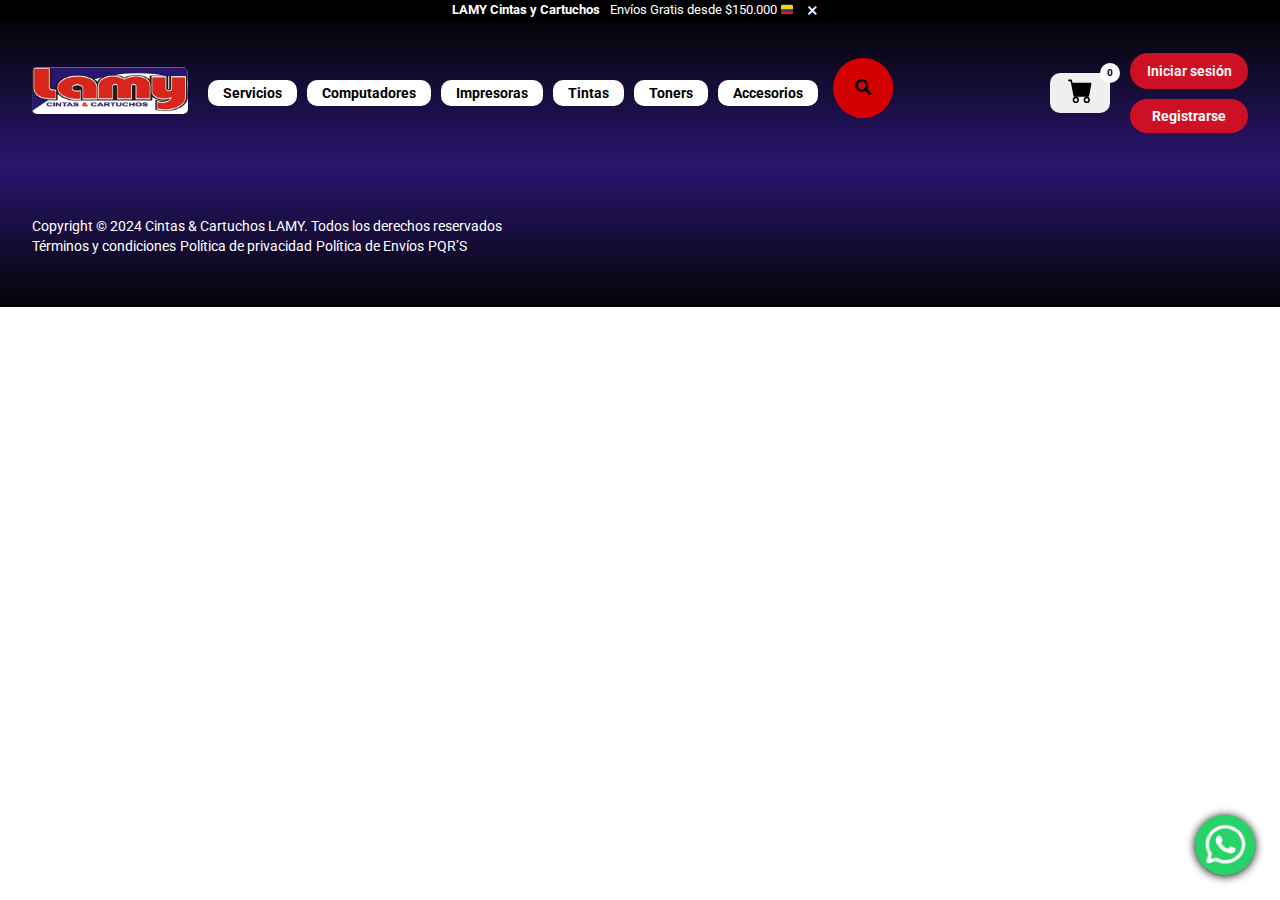
==== index.html @ 36f50e31 "[+] Se hicieron correciones en el header" ====
<!DOCTYPE html>
<html lang="es">
<head>
    <meta charset="UTF-8">
    <meta name="viewport" content="width=device-width, initial-scale=1.0">
    <title>CINTLAMI</title>
    <link rel="preconnect" href="https://fonts.googleapis.com">
    <link rel="preconnect" href="https://fonts.gstatic.com" crossorigin>
    <link href="https://fonts.googleapis.com/css2?family=Epilogue:ital,wght@0,100..900;1,100..900&family=Roboto:ital,wght@0,100;0,300;0,400;0,500;0,700;0,900;1,100;1,300;1,400;1,500;1,700;1,900&display=swap" rel="stylesheet">
    <link rel="preconnect" href="https://fonts.googleapis.com">
    <link rel="preconnect" href="https://fonts.gstatic.com" crossorigin>
    <link href="https://fonts.googleapis.com/css2?family=Epilogue:ital,wght@0,100..900;1,100..900&family=Oswald:wght@200..700&family=Roboto:ital,wght@0,100;0,300;0,400;0,500;0,700;0,900;1,100;1,300;1,400;1,500;1,700;1,900&display=swap" rel="stylesheet">
    <link rel="stylesheet" href="https://use.fontawesome.com/releases/v5.6.3/css/all.css">
    <!-- NormalizeCCS -->
    <link rel="stylesheet" href="./css/normalize.css">
    <link rel="stylesheet" href="./css/styles.css">
</head>
    <body> 
        <div id="loading-screen">
            <div class="spinner"></div>
        </div>
        <input type="checkbox" id="close-notice-checkbox" class="close-checkbox">
        <div class="ts-store-notice">
            <div class="container-notice">
                <h1>LAMY Cintas y Cartuchos</h1>
                <p>Envíos Gratis desde $150.000 <img draggable="false" role="img" class="emoji" alt="🇨🇴" src="./images/images/bandera.svg">&nbsp;</p>
                <label for="close-notice-checkbox" class="close-label">&times;</label>
            </div>
        </div>
        <header class="header">
            <div class="container logo-navbar">
                <div>
                    <a href="index.html"><img class="logo" src="./images/images/logo.png" alt="imagen-logo" /></a>
                </div>
                <nav class="nav" id="nav">
                    <ul class="main-menu" >
                        <li class="menu-item" >
                            <strong><a class="header-item" href="#" >Servicios</a></strong>
                        </li>
                        <li class="menu-item">
                            <strong><a class="header-item" href="#" >Computadores</a></strong>
                        </li>
                        <li class="menu-item">
                            <strong><a class="header-item" href="#" >Impresoras</a></strong>
                        </li>
                        <li class="menu-item">
                            <strong><a class="header-item" href="#" >Tintas</a></strong>
                        </li>
                        <li class="menu-item">
                            <strong><a class="header-item" href="#" >Toners</a></strong>
                        </li>
                        <li class="menu-item">
                            <strong><a class="header-item" href="#" >Accesorios</a></strong>
                        </li>
                    </ul>
                    <div class="container-search">
                        <input class="search" type="text" id="search-input" placeholder="Buscar productos">
                        <div class="btn-search" id="search-button">
                            <i class="fa fa-search"></i>
                        </div>
                    </div>                
                </nav>
                <div class="container-cartlog">
                    <div class="btn-cart">
                        <button type="button" class="btn btn-success" title="Ver su cesta de la compra">
                            <a class="cart-icon" href="#">
                            <svg xmlns="http://www.w3.org/2000/svg" width="25" height="25" class="bi bi-cart-fill" viewBox="0 0 16 16">
                                <path d="M0 1.5A.5.5 0 0 1 .5 1H2a.5.5 0 0 1 .485.379L2.89 3H14.5a.5.5 0 0 1 .491.592l-1.5 8A.5.5 0 0 1 13 12H4a.5.5 0 0 1-.491-.408L2.01 3.607 1.61 2H.5a.5.5 0 0 1-.5-.5M5 12a2 2 0 1 0 0 4 2 2 0 0 0 0-4m7 0a2 2 0 1 0 0 4 2 2 0 0 0 0-4m-7 1a1 1 0 1 1 0 2 1 1 0 0 1 0-2m7 0a1 1 0 1 1 0 2 1 1 0 0 1 0-2"/>
                            </svg>
                            </a>
                            <p class="cart-number">0</p>
                        </button>   
                    </div>
                    <div class="login">
                        <label for="login-toggle" class="btn-login">Iniciar sesión</label>
                        <input type="checkbox" id="login-toggle" class="login-toggle">
                        <strong><a class="btn-register" href="#">Registrarse</a></strong>
                        <div class="container-log">
                            <div class="log-content">
                                <label for="login-toggle" class="btn-close">X</label>
                                <form id="login-form" action="#">
                                    <label for="username"><strong>Correo electrónico:</strong></label>
                                    <input class="text-log" type="text" id="username" name="username" >
                                    <div id="username-warning" class="warning-message">Este campo es obligatorio</div>
                                    <div id="email-format-warning" class="warning-message">Formato de correo electrónico no válido</div>
                                    <label for="password"><strong>Contraseña:</strong></label>
                                    <div class="password-wrapper">
                                        <input class="text-log" type="password" id="password" name="password" >
                                        <span class="toggle-password" onclick="togglePassword()">
                                            <i class="fa fa-eye" id="eye-icon"></i>
                                        </span>
                                    </div>
                                    <div id="password-warning" class="warning-message">Este campo es obligatorio</div>
                                    <button class="btn-log" type="submit">Entrar</button>
                                    <a class="log-forget" href="#">¿Olvidaste tu contraseña?</a>
                                </form>
                            </div>
                        </div>
                    </div> 
                </div>   
            </div>
        </header>
        <main class="main">
               
        </main>
        <footer class="footer">
            <div class="container container-footer">
                <div class="terms">
                    <p>Copyright © 2024 Cintas & Cartuchos LAMY. Todos los derechos reservados </p>
                </div>
                <div>
                    <a class="terms-link" href="#">Términos y condiciones</a>
                    <a class="terms-link" href="#">Política de privacidad</a>
                    <a class="terms-link" href="#">Política de Envíos</a>
                    <a class="terms-link" href="#">PQR’S</a>
                </div >
                <div class="whatsapp">
                <a href="https://api.whatsapp.com/send/?phone=573002564183&text=Hola+Lamy%2C+estoy+interesado+en+cotizar&type=phone_number&app_absent=0" class="btn-wsp" target="_blank">
                    <img class="logo-whatsapp" src="./images/images/whatsapp.png" alt="logo-whatsapp">
                    <p class="text-whats ">¿Necesitas algo? Escríbenos</p>                
                </a>
                </div>  
            </div>
        </footer>
        <script src="./js/scripts.js"></script>
    </body>
</html>
---- css/styles.css ----
:root {
    /** Colors */
    
    /** Fonts*/
    --overall-font-size: 62.5%;
}
* {
    padding: 0;
    margin: 0;
    box-sizing: border-box;
}
body {
    font-family: "roboto", "oswald";
    font-size: 1.6rem; /* 16px */
}
html
    {
    font-size: var( --overall-font-size); /* 1rem = 10px */
}
p {
    line-height: 1.4;
    font-size: 1.4rem;
}
/**Load screen*/
#loading-screen {
    position: fixed;
    top: 0;
    left: 0;
    width: 100%;
    height: 100%;
    background: #fff; 
    display: flex;
    align-items: center;
    justify-content: center;
    z-index: 9999; 
}
.spinner {
    border: 8px solid #f3f3f3; 
    border-top: 8px solid #29166F; 
    border-radius: 50%;
    width: 50px;
    height: 50px;
    animation: spin 3s linear infinite;
}

    /** Animación del spinner */
@keyframes spin {
    0% { transform: rotate(0deg); }
    100% { transform: rotate(360deg); }
}   

/** Notice */
.container-notice h1{
    font-size: 1.25rem;
}
.ts-store-notice {
    width: 100%;
    background-color: black;
    color: white;
    border: black;
    border-width: 0 0 1px 0;
    border-style: solid;
    line-height: 20px;
    z-index: 1000;
    display: flex;
    justify-content: center; 
    align-items: center; 
    transition: transform 0.3s ease, opacity 0.3s ease;
    text-align: center; /
}

.ts-store-notice .container-notice {
    display: flex;
    justify-content: center; 
    align-items: center;
    width: 100%;
}

.ts-store-notice p {
    margin: 0;
    font-size: 1.25rem;
    padding-left: 1rem; 
}
.close-label {
    cursor: pointer;
    font-size: 2rem; 
    line-height: 1;
    padding: 0 10px;
    color: white;
    background: none;
    border: none;
    outline: none;
}

.close-checkbox {
    display: none;
}

.close-checkbox:checked ~ .ts-store-notice {
    display: none;
}

img.wp-smiley, img.emoji {
    display: inline;
    border: none;
    box-shadow: none;
    height: 1em;
    width: 1em;
    margin: 0 0.07em;
    vertical-align: -0.1em;
    background: none;
    padding: 0;
}

/**header*/
header {
    padding: 3.2rem;
    background: linear-gradient(#040406, #29166F);
    margin: 0;
    background-repeat: no-repeat;
}
.container {
    width: 90%;
    margin: 0 auto;
}
.container.logo-navbar {
    display: flex;
    align-items: center;
    justify-content: space-between;
    margin: 0;
    width: 100%;
}
nav.nav {
    display: flex;
    align-items: center;
    width: 100%;
    padding-left: 2rem;
}
img.logo {
    width: 15.6rem;
    border-radius: .5rem;
}
.main-menu {
    list-style-type: none;
    display: flex;
    gap: 1rem;
    font-size: 1.4rem;
    margin: 0; 
    padding: 0
}
.menu-item:hover{
    background: #CD1023;
    transition: 1s; 
    
}
.header-item:hover{
    color: white;
    transition: 1s;
}
li.menu-item {
    background: white;
    border-radius: 1rem;
    padding: .5rem;
}
.header-item {
    text-decoration: none;
    color: black;
    padding: 1rem;
}
    /**Estilo barra de busqueda*/
.container-search {
	transform: translate(5%,0%);
	padding: 1rem;
    margin-left: 1rem;
}
.search {
	outline: none;
	box-sizing: border-box;
	height: 5rem;
	width: 0;
	padding: 0 2rem;
	color: #000;
	border-radius: 5rem;
	font-size: 1.4rem;
	border: .1rem solid #D50000;
	transition: all .7s ease;
}
::placeholder {
    font-size: 2rem;
	color: grey;
}
.btn-search {
	position: absolute;
	right: 0;
	top: 0;
	width: 6rem;
	height: 6rem;
	background: #D50000;
	line-height: 6rem;
	border-radius: 50%;
	text-align: center;
	cursor: pointer;
	transition: .5s;
}
.btn i {
	font-size: 2.5rem;
	color: white;
	line-height: 6rem;
	transition: all .7s ease;
}
.container-search:hover input {
	width: 23rem;
}
.container-search:hover i{
	transform: rotate(-360deg);
}
.btn-success {
    fill: currentColor;
    width: 6rem; 
    height: 4rem; 
    display: flex;
    align-items: center;
    justify-content: center;
    padding: 0;
    border-radius: 1rem; 
    position: relative; 
    padding: 0; 
    border: none; 
}
.btn-success img {
    width: 2.4rem; 
    height: 2.4rem; 
}
.btn:hover{
	background: #CD1023;
    transition: 1s;   
}
    /** Contenedor carrito y iniciar*/
.container-cartlog {
    display: flex;
    align-items: center;
}
    /**Estilo carrito de compras*/
.btn-cart {
    margin-left: 2rem;
    cursor: pointer;
}
.cart-icon {
    color: black;
}
.bi-cart-fill {
    fill: currentColor; 
    transition: fill 1s ease; 
}

.btn:hover .bi-cart-fill {
    fill: white; 
}
.cart-number    {
    position: absolute;
    top: -10px; 
    right: -10px; 
    background-color: white;
    color: black; 
    border-radius: 50%;
    width: 2rem; 
    height: 2rem;
    display: flex;
    align-items: center;
    justify-content: center;
    font-size: 1rem; 
    font-weight: bold;
    z-index: 10; 
}
    /** Estilos del botón de inicio de sesión */
.login{
    padding-left: 2rem;
    display: flex;
    flex-direction: column;
    gap: .5rem;
}
.btn-login {
    background: #CD1023;
    border-radius: 21rem;
    font-size: 1.4rem;
    text-decoration: none;
    color: white;
    padding: 1rem; 
    cursor: pointer;
    transition: 1s;
    font-weight: 600;
    text-align: center; 

}

.btn-login:hover, 
.btn-register:hover {
    background: white;
    color: black;
}

.btn-register {
    display: inline-block;
    background: #CD1023;
    border-radius: 21rem;
    font-size: 1.4rem;
    text-decoration: none;
    color: white;
    padding: 1rem 2.2rem; 
    margin-top: .5rem;
    transition: 1s;
    text-align: center; 
    line-height: 1.4rem;
}
    /** Cuadro de incio sesion*/
.login-toggle {
    display: none;
}

.container-log {
    display: none; 
    position: fixed;
    width: 40rem; 
    z-index: 2000;

}

.log-content {
    background: white;
    border-radius: 1rem;
    padding: 2rem;
    position: relative;
    width: 100%;
    max-width: 30rem;   
    margin: 1rem; 
    border: .3rem solid #CD1023;
}

form {
    display: flex;
    flex-direction: column; 
}

.text-log {
    margin-bottom: 1rem; 
    padding: 0.5rem; 
    border: .1rem solid #ccc; 
    border-radius: .5rem; 
}

.btn-log {
    background: red;
    color: white;
    padding: .5rem;
    border-radius: 1rem;
    border: none;
    font-weight: 600;
    margin-bottom: 1rem; 
}
.btn-log:hover{
    background: #29166F;
    transition: 1s;
}
.btn-close {
    position: absolute;
    top: 1rem;
    right: 1rem;
    background: #CD1023;
    border: none;
    color: white;
    border-radius: 50%;
    padding: 0.5rem;
    cursor: pointer;
    font-size: 1rem;
    transition: 1s;
    width: 2rem;
    display: flex;
    justify-content: center;
}
.btn-close:hover{
    background: #29166F;
}
.login-toggle:checked ~ .container-log {
    display: block;
}
.log-forget{
    color: black; 
    text-decoration: none; 
    text-align: center;
    display: block; 
    font-weight: 600;
}
.password-wrapper {
    position: relative;
    display: flex;
    align-items: center;
}

.text-log {
    width: 100%;
    padding-right: 2rem; 
}

.toggle-password {
    position: absolute;
    right: 0.5rem; 
    top: 50%;
    transform: translateY(-65%);
    cursor: pointer;
    color: #333; 
}
.warning-message {
    color: white;
    background-color: #29166F;
    border-radius: 0.5rem;
    padding: 0.5rem;
    margin-bottom: 0.5rem;
    display: none; 
    text-align: center;
}
/**main*/


/**footer*/
footer {
    display: flex;
    align-items: center;
    justify-content: space-between;
    padding: 3.2rem;
    background: linear-gradient(#29166F, #040406);
    height: 100%;
    margin: 0;
    background-repeat: no-repeat;
}
.container-footer {
    margin: 2rem 0;
}
.terms,
.terms-link{
    color: white;
    text-decoration: none;
    font-size: 1.4rem;
}
.whatsapp {
    position: relative;
}
.btn-wsp {
    position: fixed;
    width: 6rem;
    height: 6rem;
    line-height: 6.3rem;
    bottom: 2.5rem;
    right: 2.5rem;
    background: #25D366;
    color: #FFF;
    border-radius: 5.0rem;
    text-align: center;
    font-size: 3.5rem;
    box-shadow: 0 .1rem 1rem #000000;
    z-index: 100;
    transition: 1s;
    text-decoration: none;
    display: flex;
    align-items: center;
    justify-content: center;
}
.logo-whatsapp {
    width: 5rem;
    height: 5rem;
    border-radius: 50%;
}
.btn-wsp:hover {
    background: #000000;
}
.text-whats {
    display: none;
    position: absolute;
    top: 50%;
    right: 100%;    
    background-color: #25d366;
    color: #ffffff;
    padding: .8rem 1.6rem;
    border-radius: 1rem;
    white-space: nowrap;
    font-size: 1.5rem;
    text-align: center;
    z-index: 101; 
    transform: translate(-1rem, -50%);
    font-weight: 600;
}
.btn-wsp:hover .text-whats {
    display: block;
}
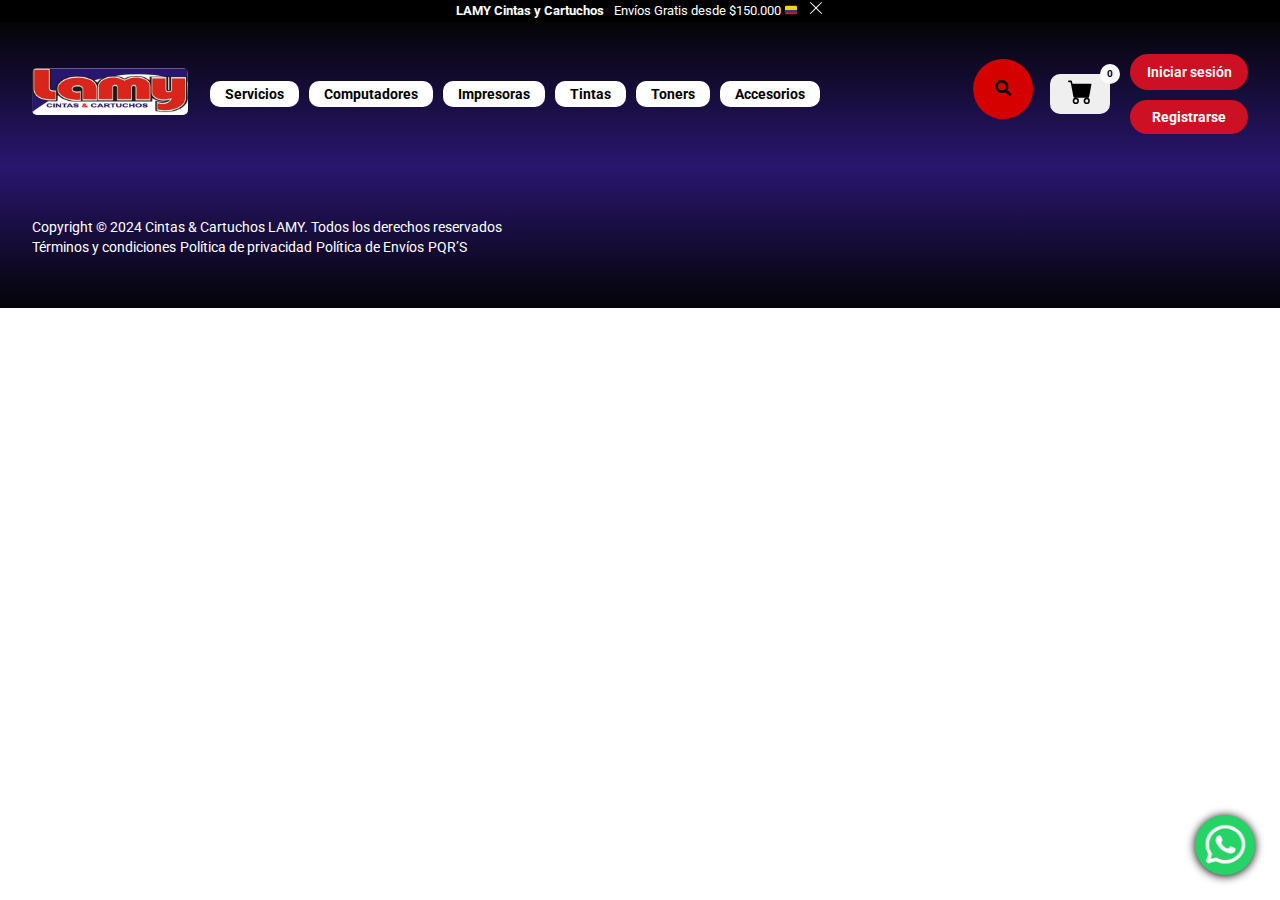
==== commit eeec70fd: "[+] Se hizo responsive el header" ====
--- a/index.html
+++ b/index.html
@@ -23,81 +23,112 @@
         <div class="ts-store-notice">
             <div class="container-notice">
                 <h1>LAMY Cintas y Cartuchos</h1>
-                <p>Envíos Gratis desde $150.000 <img draggable="false" role="img" class="emoji" alt="🇨🇴" src="./images/images/bandera.svg">&nbsp;</p>
-                <label for="close-notice-checkbox" class="close-label">&times;</label>
+                <p>Envíos Gratis desde $150.000 <img class="flag" alt="🇨🇴" src="./images/bandera.svg"></p>
+                <label for="close-notice-checkbox" class="close-label-notice"><svg xmlns="http://www.w3.org/2000/svg" width="16" height="16" fill="currentColor" class="bi bi-x-lg" viewBox="0 0 16 16">
+                    <path d="M2.146 2.854a.5.5 0 1 1 .708-.708L8 7.293l5.146-5.147a.5.5 0 0 1 .708.708L8.707 8l5.147 5.146a.5.5 0 0 1-.708.708L8 8.707l-5.146 5.147a.5.5 0 0 1-.708-.708L7.293 8z"/>
+                  </svg>
+                </label>
             </div>
         </div>
         <header class="header">
             <div class="container logo-navbar">
-                <div>
-                    <a href="index.html"><img class="logo" src="./images/images/logo.png" alt="imagen-logo" /></a>
+                <div class="container-logo">
+                    <a href="index.html"><img class="logo" src="./images/logo.png" alt="imagen-logo" /></a>
                 </div>
-                <nav class="nav" id="nav">
-                    <ul class="main-menu" >
-                        <li class="menu-item" >
-                            <strong><a class="header-item" href="#" >Servicios</a></strong>
-                        </li>
-                        <li class="menu-item">
-                            <strong><a class="header-item" href="#" >Computadores</a></strong>
-                        </li>
-                        <li class="menu-item">
-                            <strong><a class="header-item" href="#" >Impresoras</a></strong>
-                        </li>
-                        <li class="menu-item">
-                            <strong><a class="header-item" href="#" >Tintas</a></strong>
-                        </li>
-                        <li class="menu-item">
-                            <strong><a class="header-item" href="#" >Toners</a></strong>
-                        </li>
-                        <li class="menu-item">
-                            <strong><a class="header-item" href="#" >Accesorios</a></strong>
-                        </li>
-                    </ul>
-                    <div class="container-search">
-                        <input class="search" type="text" id="search-input" placeholder="Buscar productos">
-                        <div class="btn-search" id="search-button">
-                            <i class="fa fa-search"></i>
+                <div class="btn-cart1" id="btn-cart1">
+                    <button type="button" class="btn btn-success" title="Ver su cesta de la compra">
+                        <a class="cart-icon" href="#">
+                        <svg xmlns="http://www.w3.org/2000/svg" width="25" height="25" class="bi bi-cart-fill" viewBox="0 0 16 16">
+                            <path d="M0 1.5A.5.5 0 0 1 .5 1H2a.5.5 0 0 1 .485.379L2.89 3H14.5a.5.5 0 0 1 .491.592l-1.5 8A.5.5 0 0 1 13 12H4a.5.5 0 0 1-.491-.408L2.01 3.607 1.61 2H.5a.5.5 0 0 1-.5-.5M5 12a2 2 0 1 0 0 4 2 2 0 0 0 0-4m7 0a2 2 0 1 0 0 4 2 2 0 0 0 0-4m-7 1a1 1 0 1 1 0 2 1 1 0 0 1 0-2m7 0a1 1 0 1 1 0 2 1 1 0 0 1 0-2"/>
+                        </svg>
+                        </a>
+                        <p class="cart-number">0</p>
+                    </button>   
+                </div>
+                <label for="btnh-toggle" class="btn-hamburguer">
+                <svg xmlns="http://www.w3.org/2000/svg" width="25" height="25" fill="currentColor" class="bi bi-list" viewBox="0 0 16 16">
+                    <path fill-rule="evenodd" d="M2.5 12a.5.5 0 0 1 .5-.5h10a.5.5 0 0 1 0 1H3a.5.5 0 0 1-.5-.5m0-4a.5.5 0 0 1 .5-.5h10a.5.5 0 0 1 0 1H3a.5.5 0 0 1-.5-.5m0-4a.5.5 0 0 1 .5-.5h10a.5.5 0 0 1 0 1H3a.5.5 0 0 1-.5-.5"/>
+                    </svg>
+                </label>
+                <input type="checkbox" id="btnh-toggle" class="btnh-toggle">
+                <div class="container-nav-cartlog">
+                    <label for="btnh-toggle" class="btnh-close">
+                        <svg xmlns="http://www.w3.org/2000/svg" width="16" height="16" fill="currentColor" class="bi bi-x-lg" viewBox="0 0 16 16">
+                            <path d="M2.146 2.854a.5.5 0 1 1 .708-.708L8 7.293l5.146-5.147a.5.5 0 0 1 .708.708L8.707 8l5.147 5.146a.5.5 0 0 1-.708.708L8 8.707l-5.146 5.147a.5.5 0 0 1-.708-.708L7.293 8z"/>
+                        </svg>
+                    </label>
+                    <nav class="nav" id="nav">
+                        <ul class="main-menu" >
+                            <li class="menu-item" >
+                                <strong><a class="header-item" href="#" >Servicios</a></strong>
+                            </li>
+                            <li class="menu-item">
+                                <strong><a class="header-item" href="#" >Computadores</a></strong>
+                            </li>
+                            <li class="menu-item">
+                                <strong><a class="header-item" href="#" >Impresoras</a></strong>
+                            </li>
+                            <li class="menu-item">
+                                <strong><a class="header-item" href="#" >Tintas</a></strong>
+                            </li>
+                            <li class="menu-item">
+                                <strong><a class="header-item" href="#" >Toners</a></strong>
+                            </li>
+                            <li class="menu-item">
+                                <strong><a class="header-item" href="#" >Accesorios</a></strong>
+                            </li>
+                        </ul>              
+                    </nav>
+                    <div class="container-cartlog">
+                        <div class="container-search">
+                            <input class="search" type="text" id="search-input" placeholder="Buscar productos">
+                            <div class="btn-search" id="search-button">
+                                <i class="fa fa-search"></i>
+                            </div>
+                        </div> 
+                        <div class="btn-cart">
+                            <button type="button" class="btn btn-success" title="Ver su cesta de la compra">
+                                <a class="cart-icon" href="#">
+                                <svg xmlns="http://www.w3.org/2000/svg" width="25" height="25" class="bi bi-cart-fill" viewBox="0 0 16 16">
+                                    <path d="M0 1.5A.5.5 0 0 1 .5 1H2a.5.5 0 0 1 .485.379L2.89 3H14.5a.5.5 0 0 1 .491.592l-1.5 8A.5.5 0 0 1 13 12H4a.5.5 0 0 1-.491-.408L2.01 3.607 1.61 2H.5a.5.5 0 0 1-.5-.5M5 12a2 2 0 1 0 0 4 2 2 0 0 0 0-4m7 0a2 2 0 1 0 0 4 2 2 0 0 0 0-4m-7 1a1 1 0 1 1 0 2 1 1 0 0 1 0-2m7 0a1 1 0 1 1 0 2 1 1 0 0 1 0-2"/>
+                                </svg>
+                                </a>
+                                <p class="cart-number">0</p>
+                            </button>   
                         </div>
-                    </div>                
-                </nav>
-                <div class="container-cartlog">
-                    <div class="btn-cart">
-                        <button type="button" class="btn btn-success" title="Ver su cesta de la compra">
-                            <a class="cart-icon" href="#">
-                            <svg xmlns="http://www.w3.org/2000/svg" width="25" height="25" class="bi bi-cart-fill" viewBox="0 0 16 16">
-                                <path d="M0 1.5A.5.5 0 0 1 .5 1H2a.5.5 0 0 1 .485.379L2.89 3H14.5a.5.5 0 0 1 .491.592l-1.5 8A.5.5 0 0 1 13 12H4a.5.5 0 0 1-.491-.408L2.01 3.607 1.61 2H.5a.5.5 0 0 1-.5-.5M5 12a2 2 0 1 0 0 4 2 2 0 0 0 0-4m7 0a2 2 0 1 0 0 4 2 2 0 0 0 0-4m-7 1a1 1 0 1 1 0 2 1 1 0 0 1 0-2m7 0a1 1 0 1 1 0 2 1 1 0 0 1 0-2"/>
-                            </svg>
-                            </a>
-                            <p class="cart-number">0</p>
-                        </button>   
-                    </div>
-                    <div class="login">
-                        <label for="login-toggle" class="btn-login">Iniciar sesión</label>
-                        <input type="checkbox" id="login-toggle" class="login-toggle">
-                        <strong><a class="btn-register" href="#">Registrarse</a></strong>
-                        <div class="container-log">
-                            <div class="log-content">
-                                <label for="login-toggle" class="btn-close">X</label>
-                                <form id="login-form" action="#">
-                                    <label for="username"><strong>Correo electrónico:</strong></label>
-                                    <input class="text-log" type="text" id="username" name="username" >
-                                    <div id="username-warning" class="warning-message">Este campo es obligatorio</div>
-                                    <div id="email-format-warning" class="warning-message">Formato de correo electrónico no válido</div>
-                                    <label for="password"><strong>Contraseña:</strong></label>
-                                    <div class="password-wrapper">
-                                        <input class="text-log" type="password" id="password" name="password" >
-                                        <span class="toggle-password" onclick="togglePassword()">
-                                            <i class="fa fa-eye" id="eye-icon"></i>
-                                        </span>
-                                    </div>
-                                    <div id="password-warning" class="warning-message">Este campo es obligatorio</div>
-                                    <button class="btn-log" type="submit">Entrar</button>
-                                    <a class="log-forget" href="#">¿Olvidaste tu contraseña?</a>
-                                </form>
+                        <div class="login">
+                            <label for="login-toggle" class="btn-login">Iniciar sesión</label>
+                            <input type="checkbox" id="login-toggle" class="login-toggle">
+                            <strong><a class="btn-register" href="#">Registrarse</a></strong>
+                            <div class="container-log">
+                                <div class="log-content">
+                                    <label for="login-toggle" class="btn-close">
+                                        <svg xmlns="http://www.w3.org/2000/svg" width="16" height="16" fill="currentColor" class="bi bi-x-lg" viewBox="0 0 16 16">
+                                            <path d="M2.146 2.854a.5.5 0 1 1 .708-.708L8 7.293l5.146-5.147a.5.5 0 0 1 .708.708L8.707 8l5.147 5.146a.5.5 0 0 1-.708.708L8 8.707l-5.146 5.147a.5.5 0 0 1-.708-.708L7.293 8z"/>
+                                        </svg>
+                                    </label>
+                                    <form id="login-form" action="#">
+                                        <label for="username"><strong>Correo electrónico:</strong></label>
+                                        <input class="text-log" type="text" id="username" name="username" >
+                                        <div id="username-warning" class="warning-message">Este campo es obligatorio</div>
+                                        <div id="email-format-warning" class="warning-message">Formato de correo electrónico no válido</div>
+                                        <label for="password"><strong>Contraseña:</strong></label>
+                                        <div class="password-wrapper">
+                                            <input class="text-log" type="password" id="password" name="password" >
+                                            <span class="toggle-password">
+                                                <i class="fa fa-eye" id="eye-icon"></i>
+                                            </span>
+                                        </div>
+                                        <div id="password-warning" class="warning-message">Este campo es obligatorio</div>
+                                        <button class="btn-log" type="submit">Entrar</button>
+                                        <a class="log-forget" href="#">¿Olvidaste tu contraseña?</a>
+                                    </form>
+                                </div>
                             </div>
-                        </div>
+                        </div> 
                     </div> 
-                </div>   
+                </div> 
+                                   
             </div>
         </header>
         <main class="main">
@@ -116,7 +147,7 @@
                 </div >
                 <div class="whatsapp">
                 <a href="https://api.whatsapp.com/send/?phone=573002564183&text=Hola+Lamy%2C+estoy+interesado+en+cotizar&type=phone_number&app_absent=0" class="btn-wsp" target="_blank">
-                    <img class="logo-whatsapp" src="./images/images/whatsapp.png" alt="logo-whatsapp">
+                    <img class="logo-whatsapp" src="./images/whatsapp.png" alt="logo-whatsapp">
                     <p class="text-whats ">¿Necesitas algo? Escríbenos</p>                
                 </a>
                 </div>  
--- a/css/styles.css
+++ b/css/styles.css
@@ -1,9 +1,3 @@
-:root {
-    /** Colors */
-    
-    /** Fonts*/
-    --overall-font-size: 62.5%;
-}
 * {
     padding: 0;
     margin: 0;
@@ -15,7 +9,7 @@
 }
 html
     {
-    font-size: var( --overall-font-size); /* 1rem = 10px */
+        font-size: 62.5%; /* 1rem = 10px */
 }
 p {
     line-height: 1.4;
@@ -81,7 +75,7 @@
     font-size: 1.25rem;
     padding-left: 1rem; 
 }
-.close-label {
+.close-labe-notice {
     cursor: pointer;
     font-size: 2rem; 
     line-height: 1;
@@ -100,7 +94,7 @@
     display: none;
 }
 
-img.wp-smiley, img.emoji {
+.flag {
     display: inline;
     border: none;
     box-shadow: none;
@@ -111,6 +105,13 @@
     background: none;
     padding: 0;
 }
+.container-notice svg.bi.bi-x-lg {
+    margin-left: 1rem;
+}
+.container-notice svg.bi.bi-x-lg:hover{
+    color: #CD1023;
+    transition: 1s;
+}
 
 /**header*/
 header {
@@ -136,9 +137,22 @@
     width: 100%;
     padding-left: 2rem;
 }
+    /**Logo*/
 img.logo {
     width: 15.6rem;
     border-radius: .5rem;
+}
+.container-logo {
+    padding-right: 0;
+}
+    /** Contenedor carrito y iniciar*/
+ .container-cartlog {
+    display: flex;
+    align-items: center;
+}
+.container-nav-cartlog {
+    display: flex;
+    flex-basis: 87%;
 }
 .main-menu {
     list-style-type: none;
@@ -167,11 +181,17 @@
     color: black;
     padding: 1rem;
 }
+    /**Boton hamburguesa*/
+.btn-hamburguer{
+    display: none;
+}
+.btnh-toggle{
+    display: none;
+}
     /**Estilo barra de busqueda*/
 .container-search {
 	transform: translate(5%,0%);
 	padding: 1rem;
-    margin-left: 1rem;
 }
 .search {
 	outline: none;
@@ -186,7 +206,7 @@
 	transition: all .7s ease;
 }
 ::placeholder {
-    font-size: 2rem;
+    font-size: 1.75rem;
 	color: grey;
 }
 .btn-search {
@@ -235,12 +255,11 @@
 	background: #CD1023;
     transition: 1s;   
 }
-    /** Contenedor carrito y iniciar*/
-.container-cartlog {
-    display: flex;
-    align-items: center;
-}
+   
     /**Estilo carrito de compras*/
+.btn-cart1{
+    display: none;
+}
 .btn-cart {
     margin-left: 2rem;
     cursor: pointer;
@@ -313,6 +332,7 @@
     line-height: 1.4rem;
 }
     /** Cuadro de incio sesion*/
+    
 .login-toggle {
     display: none;
 }
@@ -322,7 +342,7 @@
     position: fixed;
     width: 40rem; 
     z-index: 2000;
-
+    right: .1rem;   
 }
 
 .log-content {
@@ -361,24 +381,28 @@
     background: #29166F;
     transition: 1s;
 }
+
+label.btnh-close {
+    display: none;
+}
 .btn-close {
     position: absolute;
     top: 1rem;
     right: 1rem;
     background: #CD1023;
     border: none;
-    color: white;
+    color: black;
     border-radius: 50%;
     padding: 0.5rem;
     cursor: pointer;
-    font-size: 1rem;
+    font-size: 2rem;
     transition: 1s;
-    width: 2rem;
     display: flex;
     justify-content: center;
 }
 .btn-close:hover{
     background: #29166F;
+    color: white;
 }
 .login-toggle:checked ~ .container-log {
     display: block;
@@ -490,4 +514,131 @@
 }
 .btn-wsp:hover .text-whats {
     display: block;
-}+}
+@media (max-width: 768px) {
+    /**Containers*/
+    .container-nav-cartlog{
+        display: none;
+    }
+    .logo-navbar {
+        display: flex;
+        align-items: center;
+        justify-content: space-between;
+        margin: 0;
+        width: 100%;
+    }
+    .container-logo {
+        flex-basis: 86%;
+    }
+    .container-nav-cartlog nav {
+        flex-direction: column;
+        padding-top: 4rem; 
+    }
+    .container-search {
+        margin-right: 3rem;
+    }
+    .container-cartlog {
+        display: flex;
+        flex-direction: column;
+        align-items: flex-end; 
+        gap: 1rem;
+        margin-right: 4.8rem;
+        padding: 0.5rem 1rem;
+    }
+    .container-log {
+        top: 31rem;
+    }   
+    /**Boton cart*/
+    .cart-btn {
+        display: flex;
+    }
+    .btn-cart{
+        display: none;
+    }
+    .btn-cart1{
+        display: block;
+    }   
+     /**Funcion Boton Hamburguesa*/
+     .btnh-toggle:checked ~ .container-nav-cartlog {
+        display: flex;
+        flex-direction: column;
+        position: fixed;
+        top: 0;
+        left: 0;
+        width: 100%;
+        height: 100%;
+        background: #000000cc; 
+        backdrop-filter: blur(10px);
+        padding: 1rem;
+        z-index: 1000;
+        overflow-y: auto;
+    }  
+    /**Boton Hamburguesa*/
+    .btn-hamburguer{
+        display: block;
+        background: none;
+        color: white;
+        border: none;
+        padding-left: 1.5rem;
+    }
+    .btn-hamburguer .bi-list:hover {
+        color: #CD1023;
+    }
+    .btnh-toggle{
+        display: none;
+    }
+    .btnh-close {
+        position: absolute;
+        top: 3rem;
+        right: 3rem;
+        background: #CD1023;
+        border: none;
+        color: black;
+        border-radius: 50%;
+        padding: .7rem;
+        cursor: pointer;
+        font-size: 1.3rem;
+        transition: 1s;
+   
+    }   
+    .btnh-close:hover{
+        color: white;
+        background-color: #29166F;
+        transition: 1s;
+    }
+    label.btnh-close {
+        display: block;
+    }
+    
+    /**Lista principal*/
+    nav.nav {
+        display: flex;
+        flex-direction: column;
+        align-items: flex-end; 
+        width: 100%;
+        padding: 4rem 4rem 0 0;
+    }
+    ul.main-menu {
+        list-style-type: none;
+        padding: 1rem 1rem 0;
+        margin: 0;
+        display: flex;
+        flex-direction: column; 
+        gap: 1rem;
+        width: auto; 
+    }
+    .main-menu li {
+        background: white;
+        border-radius: 1rem;
+        padding: 0.5rem;
+        text-align: right; 
+    }
+    .header-item {
+        display: flex;
+        justify-content: center;
+    }
+    .header-item:hover {
+        color: white;
+    }
+    
+}
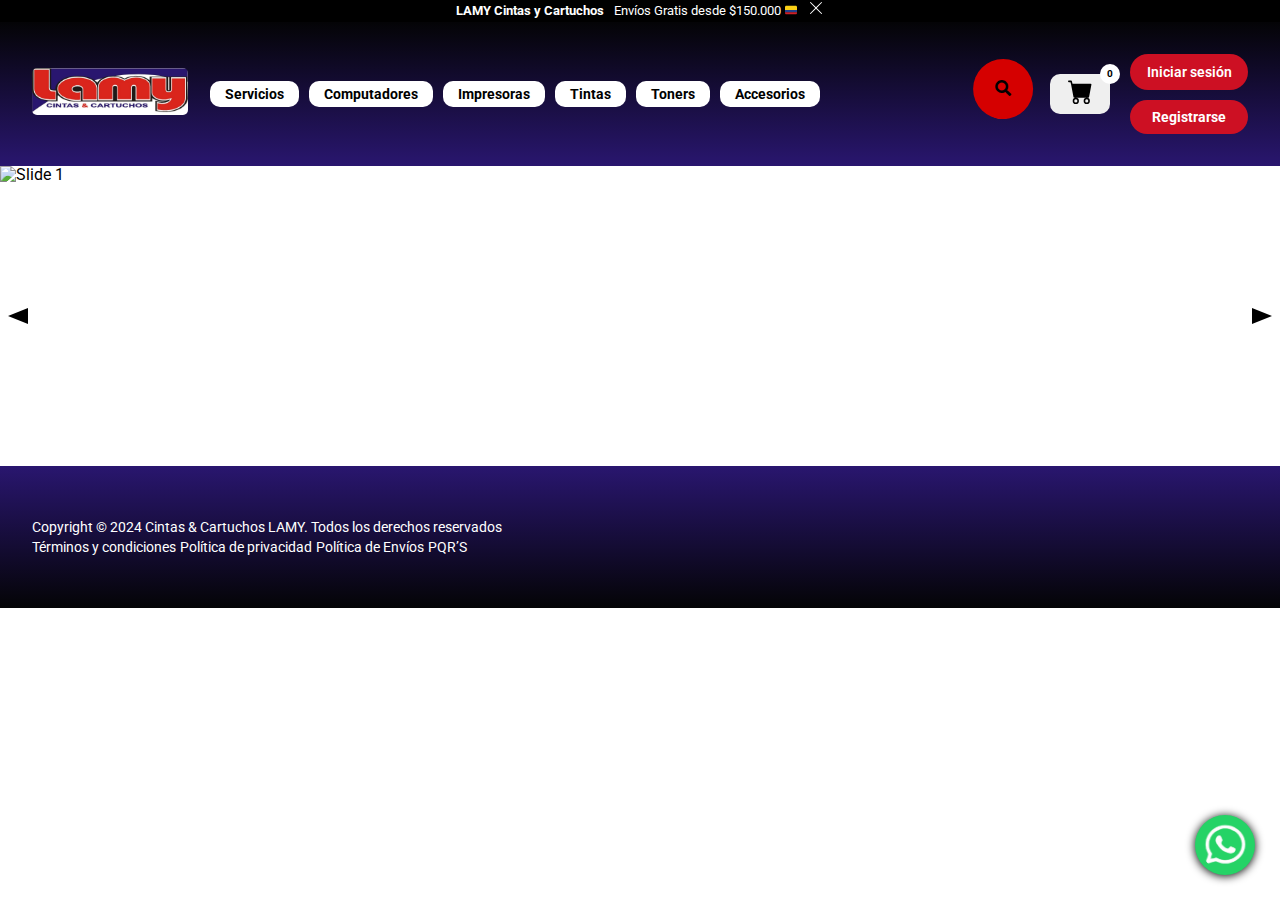
==== commit c6ad9719: "[+]Se agrego slider en feature-main" ====
--- a/index.html
+++ b/index.html
@@ -13,6 +13,7 @@
     <link rel="stylesheet" href="https://use.fontawesome.com/releases/v5.6.3/css/all.css">
     <!-- NormalizeCCS -->
     <link rel="stylesheet" href="./css/normalize.css">
+    <link rel="stylesheet" href="css/carousel.css">
     <link rel="stylesheet" href="./css/styles.css">
 </head>
     <body> 
@@ -132,7 +133,15 @@
             </div>
         </header>
         <main class="main">
-               
+            <div class="carousel">
+                <div class="carousel-wrapper">
+                    <div class="carousel-item"><img src="https://via.placeholder.com/800x300?text=Slide+1" alt="Slide 1"></div>
+                    <div class="carousel-item"><img src="https://via.placeholder.com/800x300?text=Slide+2" alt="Slide 2"></div>
+                    <div class="carousel-item"><img src="https://via.placeholder.com/800x300?text=Slide+3" alt="Slide 3"></div>
+                </div>
+                <div class="carousel-prev"></div>
+                <div class="carousel-next"></div>
+            </div> 
         </main>
         <footer class="footer">
             <div class="container container-footer">
@@ -153,6 +162,7 @@
                 </div>  
             </div>
         </footer>
+        <script src="./js/carousel.js"></script>
         <script src="./js/scripts.js"></script>
     </body>
 </html>--- a/css/carousel.css
+++ b/css/carousel.css
@@ -0,0 +1,55 @@
+        /** Slides*/
+    .carousel {
+        position: relative;
+        max-width: 100%; 
+        overflow: hidden;
+        z-index: 1000;
+    }
+    
+    .carousel-wrapper {
+        display: flex;
+        transition: transform 1s ease;
+    }
+    
+    .carousel-item {
+        min-width: 100%;
+        box-sizing: border-box;
+        height: 30rem; 
+    }
+    
+    .carousel img {
+        width: 100%;
+        height: 100%;
+        object-fit: cover; 
+        display: block;
+    }
+    
+    .carousel-prev, .carousel-next {
+        position: absolute;
+        top: 50%;
+        transform: translateY(-50%);
+        width: 0;
+        height: 0;
+        border: 0.8rem solid transparent; 
+        cursor: pointer;
+    }
+    
+    .carousel-prev {
+        left: 0;
+        border-right: 2rem solid black;
+    }
+    .carousel-prev:hover{
+        left: 0;
+        border-right: 2rem solid #29166F;
+        transition: 1s;
+    }
+    .carousel-next {
+        right: 0;
+        border-left: 2rem solid black ;
+    }
+    .carousel-next:hover{
+        right: 0;
+        border-left: 2rem solid #29166F;
+        transition: 1s;
+    }    
+    
